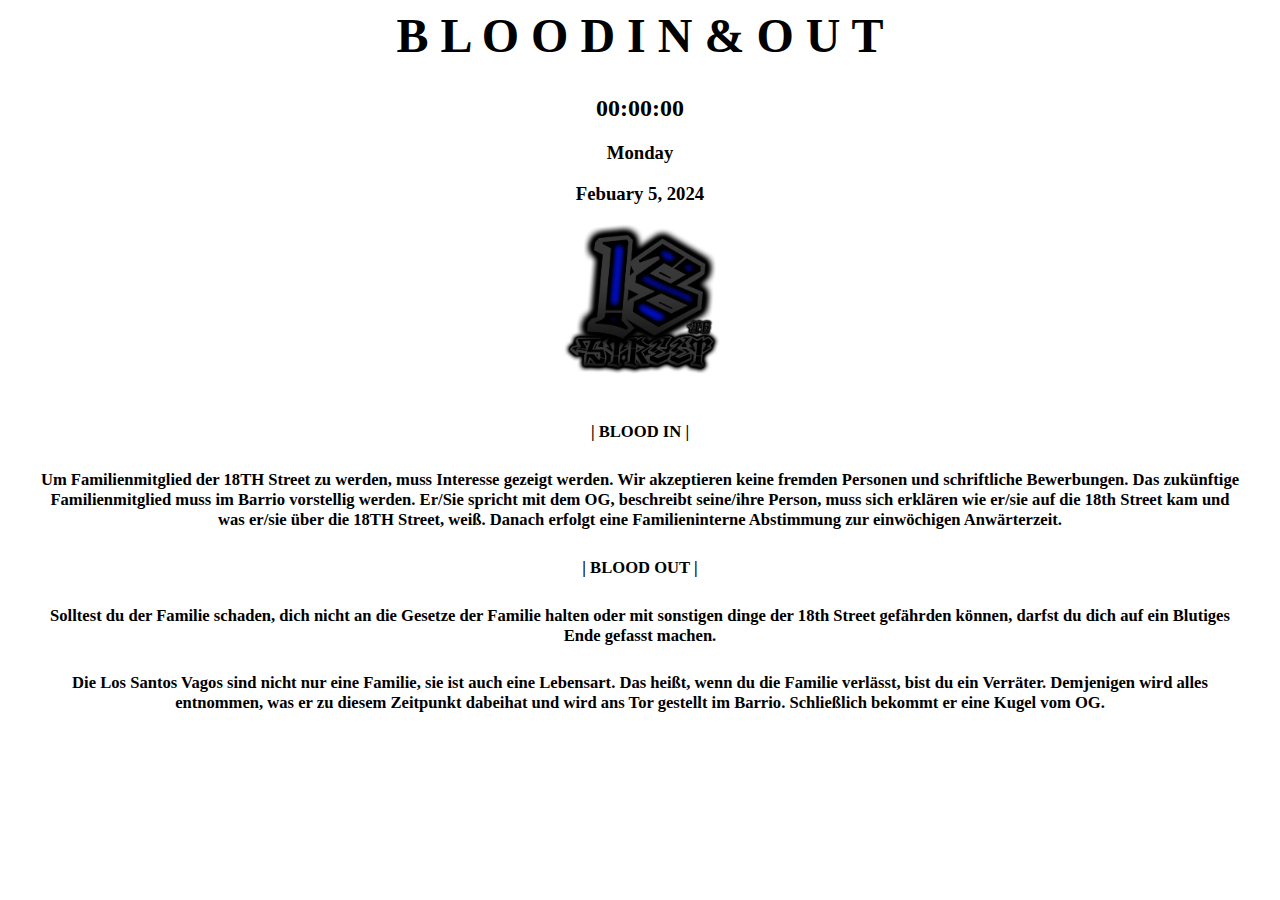
==== Blood.html @ 4475d245 "Add files via upload" ====
<html>
<head>
  <meta charset='utf-8'>
  <meta http-equiv='X-UA-Compatible' content='IE=edge'>
  <title>B R A T W A</title>
  <meta name='viewport' content='width=device-width, initial-scale=1'>
  
  <link href="favicon.ico" rel="icon" type="image/ico"/>
  <link href="css/style.css" rel="stylesheet"/>
  <link href="css/animate.css" rel="stylesheet"/>
  <link href="css/YTPlayer.css" media="all" rel="stylesheet" type="text/css"/>
  <script src="js/title.js"></script>
  <script src="js/jquery.js"></script>
  <script src="js/marquee.js"></script>
  <script src="js/main.js"></script>
  <script src="https://ajax.googleapis.com/ajax/libs/jquery/3.0.0/jquery.min.js"></script><script src="inc/jquery.mb.YTPlayer.js"></script>
</head>
<body>
  <div class="center">
    <center>
      <h1 style="font-size: 3rem;">B L O O D  I N & O U T</h1>
      <h2 id="time">00:00:00</h2>
      <h3 id="day">Monday</h3>
      <h3 id="date">Febuary 5, 2024</h3>
    </center>


    <center class="animated fadeInLeft">
      <img src="x.png" style="width: 10rem;" draggable="false">
      <br><br>
      <div style="max-width: 75rem; font-size: 1.25rem;" onclick="home()">
        <h5>
            | BLOOD IN |
        </h5>
        <h5>
          Um Familienmitglied der 18TH Street zu werden, muss Interesse gezeigt werden. 
          Wir akzeptieren keine fremden Personen und schriftliche Bewerbungen. 
          Das zukünftige Familienmitglied muss im Barrio vorstellig werden. Er/Sie spricht mit dem OG, beschreibt seine/ihre Person, 
          muss sich erklären wie er/sie auf die 18th Street kam und was er/sie über die 18TH Street, weiß. Danach erfolgt eine Familieninterne Abstimmung zur einwöchigen Anwärterzeit.
        </h5>
        <h5>
        </h5>
        <h5>
            | BLOOD OUT |
        </h5>
        <h5>
            Solltest du der Familie schaden, dich nicht an die Gesetze der Familie halten oder mit sonstigen dinge der 18th Street gefährden können, darfst du dich auf ein Blutiges Ende gefasst machen.
        </h5>
        <h5>
          Die Los Santos Vagos sind nicht nur eine Familie, sie ist auch eine Lebensart. 
          Das heißt, wenn du die Familie verlässt, bist du ein Verräter. Demjenigen wird alles entnommen, was er zu diesem Zeitpunkt dabeihat und wird ans Tor gestellt im Barrio. 
          Schließlich bekommt er eine Kugel vom OG.
        </h5>
      </div>

    </center>
  </div>

  <script>
    setInterval(function() {
      const date = new Date();
      document.getElementById('time').innerText = date.toLocaleTimeString();
      document.getElementById('day').innerText = date.toLocaleDateString('en-US', { weekday: 'long' });
      document.getElementById('date').innerText = date.toLocaleDateString('en-US', { year: 'numeric', month: 'long', day: 'numeric' });
    }, 1000);

    document.onkeydown = function(e) {
      if(e.keyCode == 123) {
        return false;
      }
      if(e.ctrlKey && e.shiftKey && e.keyCode == 'I'.charCodeAt(0)) {
        return false;
      }
      if(e.ctrlKey && e.shiftKey && e.keyCode == 'C'.charCodeAt(0)) {
        return false;
      }
      if(e.ctrlKey && e.shiftKey && e.keyCode == 'J'.charCodeAt(0)) {
        return false;
      }
      if(e.ctrlKey && e.keyCode == 'U'.charCodeAt(0)) {
        return false;
      }
    }

    document.addEventListener('contextmenu', function(e) {
      e.preventDefault();
    });
    function home() {
      window.location.replace("index.html");
    }
  </script>
</body>
</html>
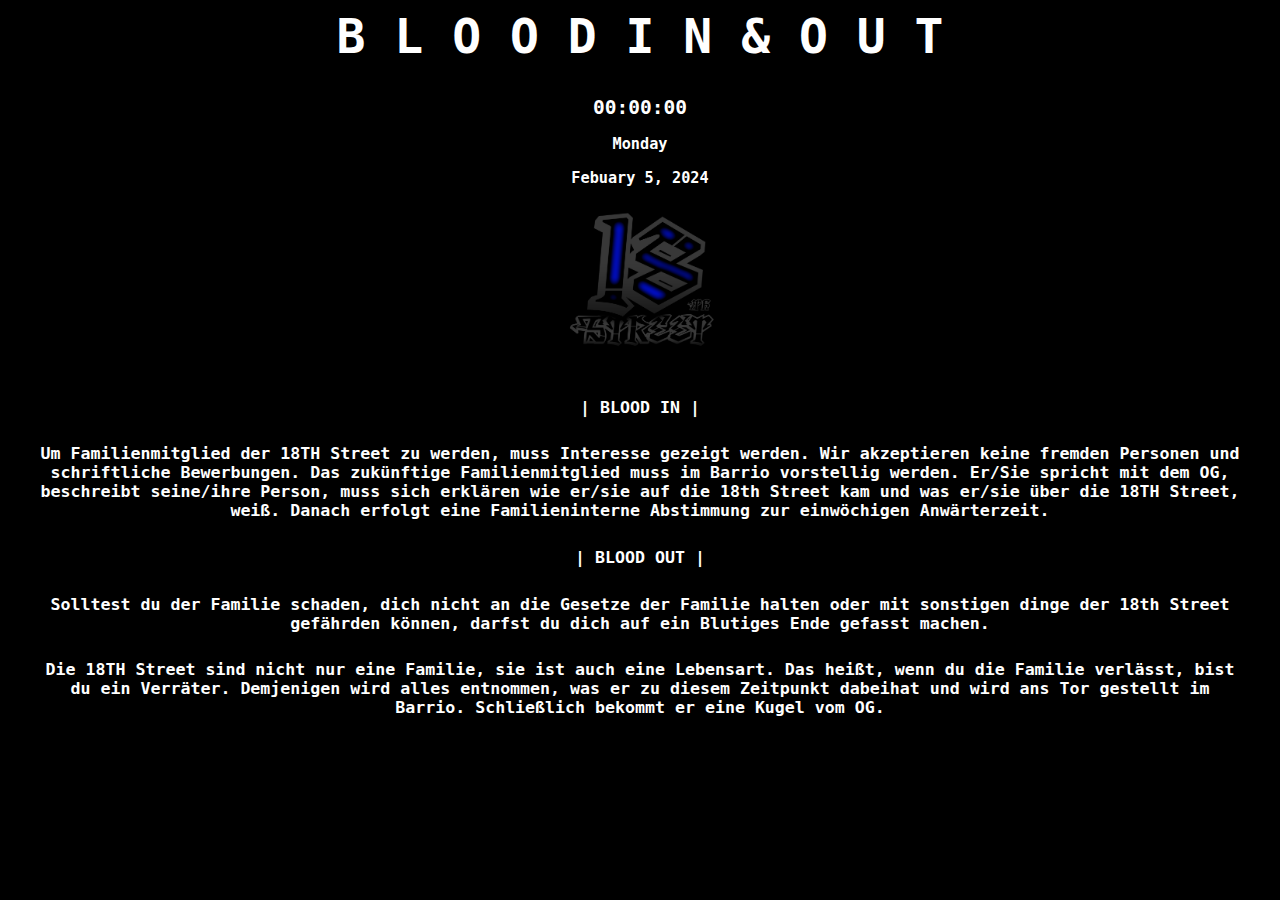
==== commit cc88ca2f: "Blood.html aktualisieren" ====
--- a/Blood.html
+++ b/Blood.html
@@ -47,7 +47,7 @@
             Solltest du der Familie schaden, dich nicht an die Gesetze der Familie halten oder mit sonstigen dinge der 18th Street gefährden können, darfst du dich auf ein Blutiges Ende gefasst machen.
         </h5>
         <h5>
-          Die Los Santos Vagos sind nicht nur eine Familie, sie ist auch eine Lebensart. 
+          Die 18TH Street sind nicht nur eine Familie, sie ist auch eine Lebensart. 
           Das heißt, wenn du die Familie verlässt, bist du ein Verräter. Demjenigen wird alles entnommen, was er zu diesem Zeitpunkt dabeihat und wird ans Tor gestellt im Barrio. 
           Schließlich bekommt er eine Kugel vom OG.
         </h5>
--- a/css/style.css
+++ b/css/style.css
@@ -0,0 +1,55 @@
+body {
+    background-color: black;
+    -webkit-background-size: cover;
+    -moz-background-size: cover;
+    -ms-background-size: cover;
+    -o-background-size: cover;
+    background-size: cover;
+    -webkit-user-select: none;
+    -moz-user-select: none;
+    -ms-user-select: none;
+    -o-user-select: none;
+    user-select: none;
+    font-family: monospace;
+    font-weight: bold;
+    color: #ffffff;
+}
+pre {
+    text-align: center;
+    font-family: monospace;
+}
+#center {               
+    position: absolute;
+    left: 50%;
+    top: 50%;
+    transform: translate(-50%, -50%);    
+    -webkit-transform: translate(-50%, -50%);
+    -moz-transform: translate(-50%, -50%);
+    -ms-transform: translate(-50%, -50%);
+    -o-transform: translate(-50%, -50%);
+}
+a {
+    color: inherit;
+    text-decoration: none;
+}
+a:hover {
+    color: #0495f7;
+}
+#marquee {
+    width: 400px;
+    overflow: hidden;
+    display: inline-block;
+    margin-bottom: -3px;
+}
+ video {
+    position: fixed;
+    top: 50%;
+    left: 50%;
+    min-width: 100%;
+    min-height: 100%;
+    width: auto;
+    height: auto;
+    z-index: -100;
+    transform: translateX(-50%) translateY(-50%);
+    background-size: cover; 
+}